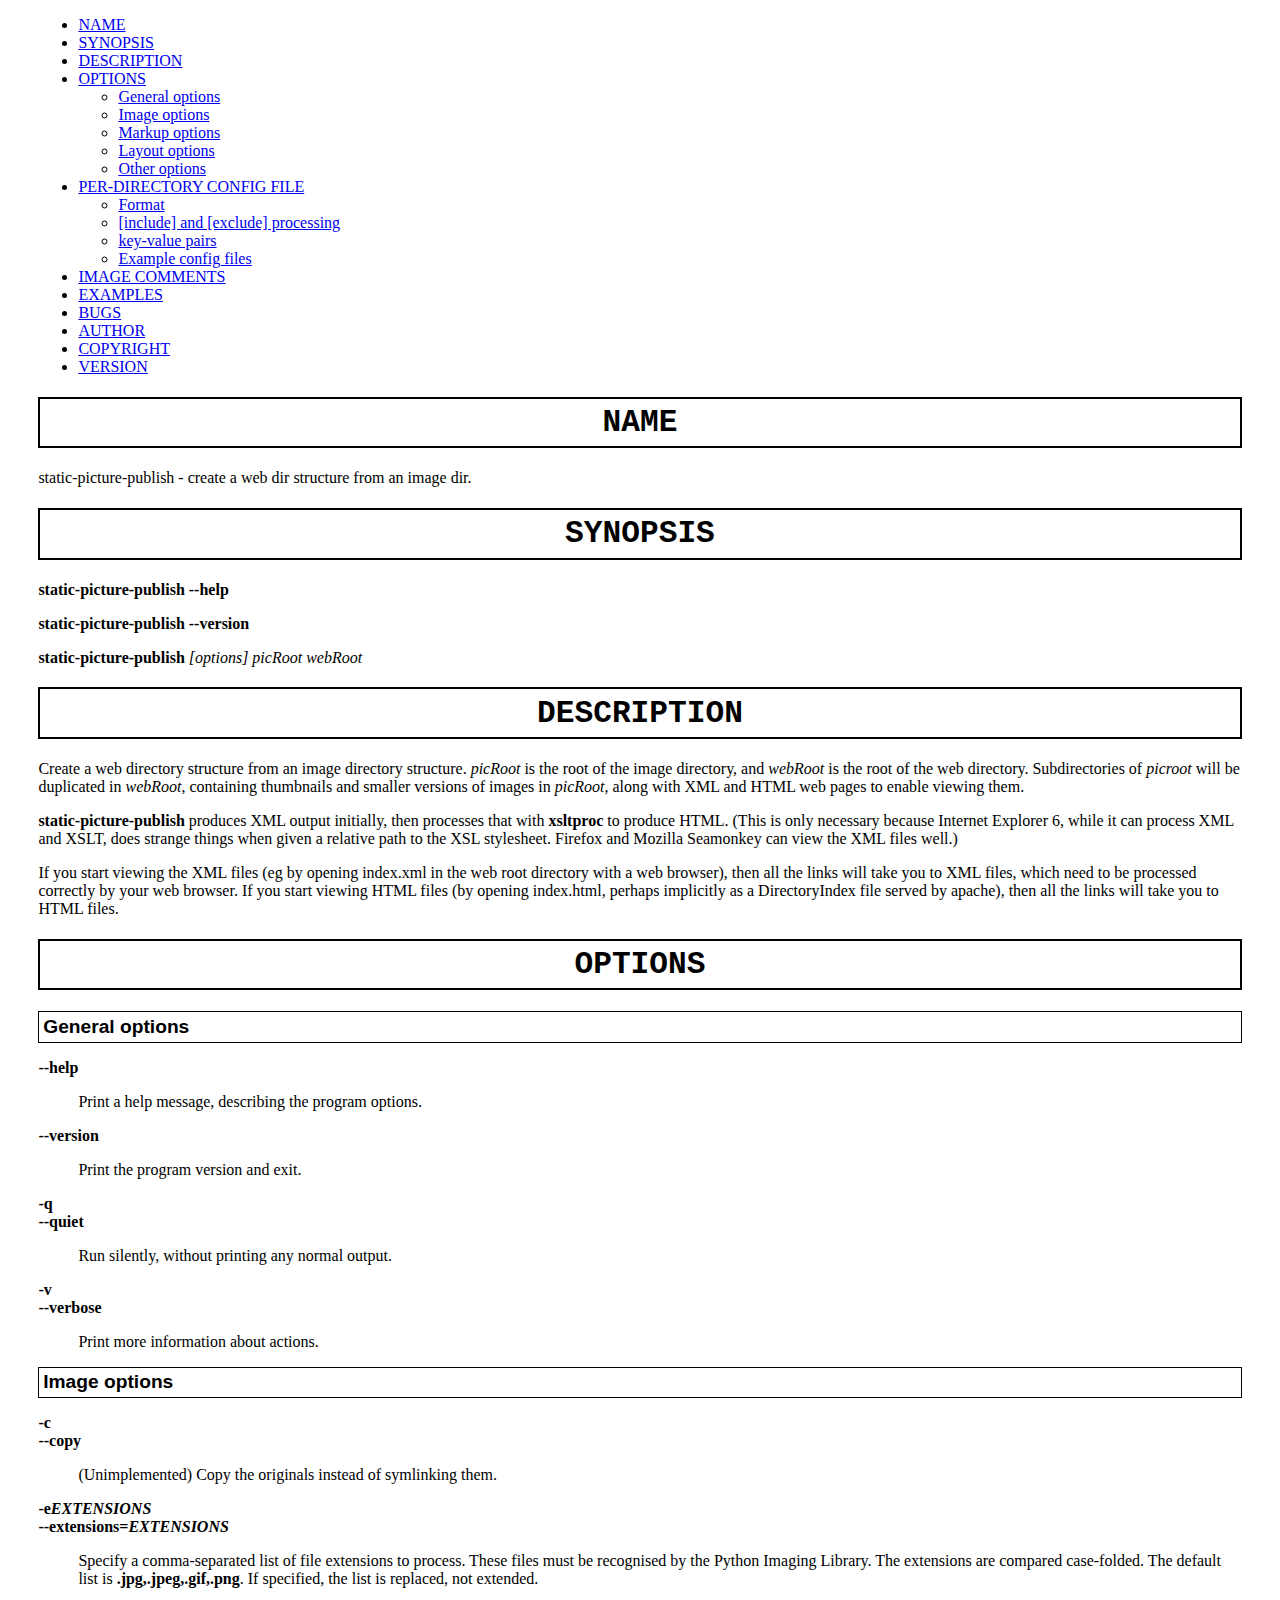
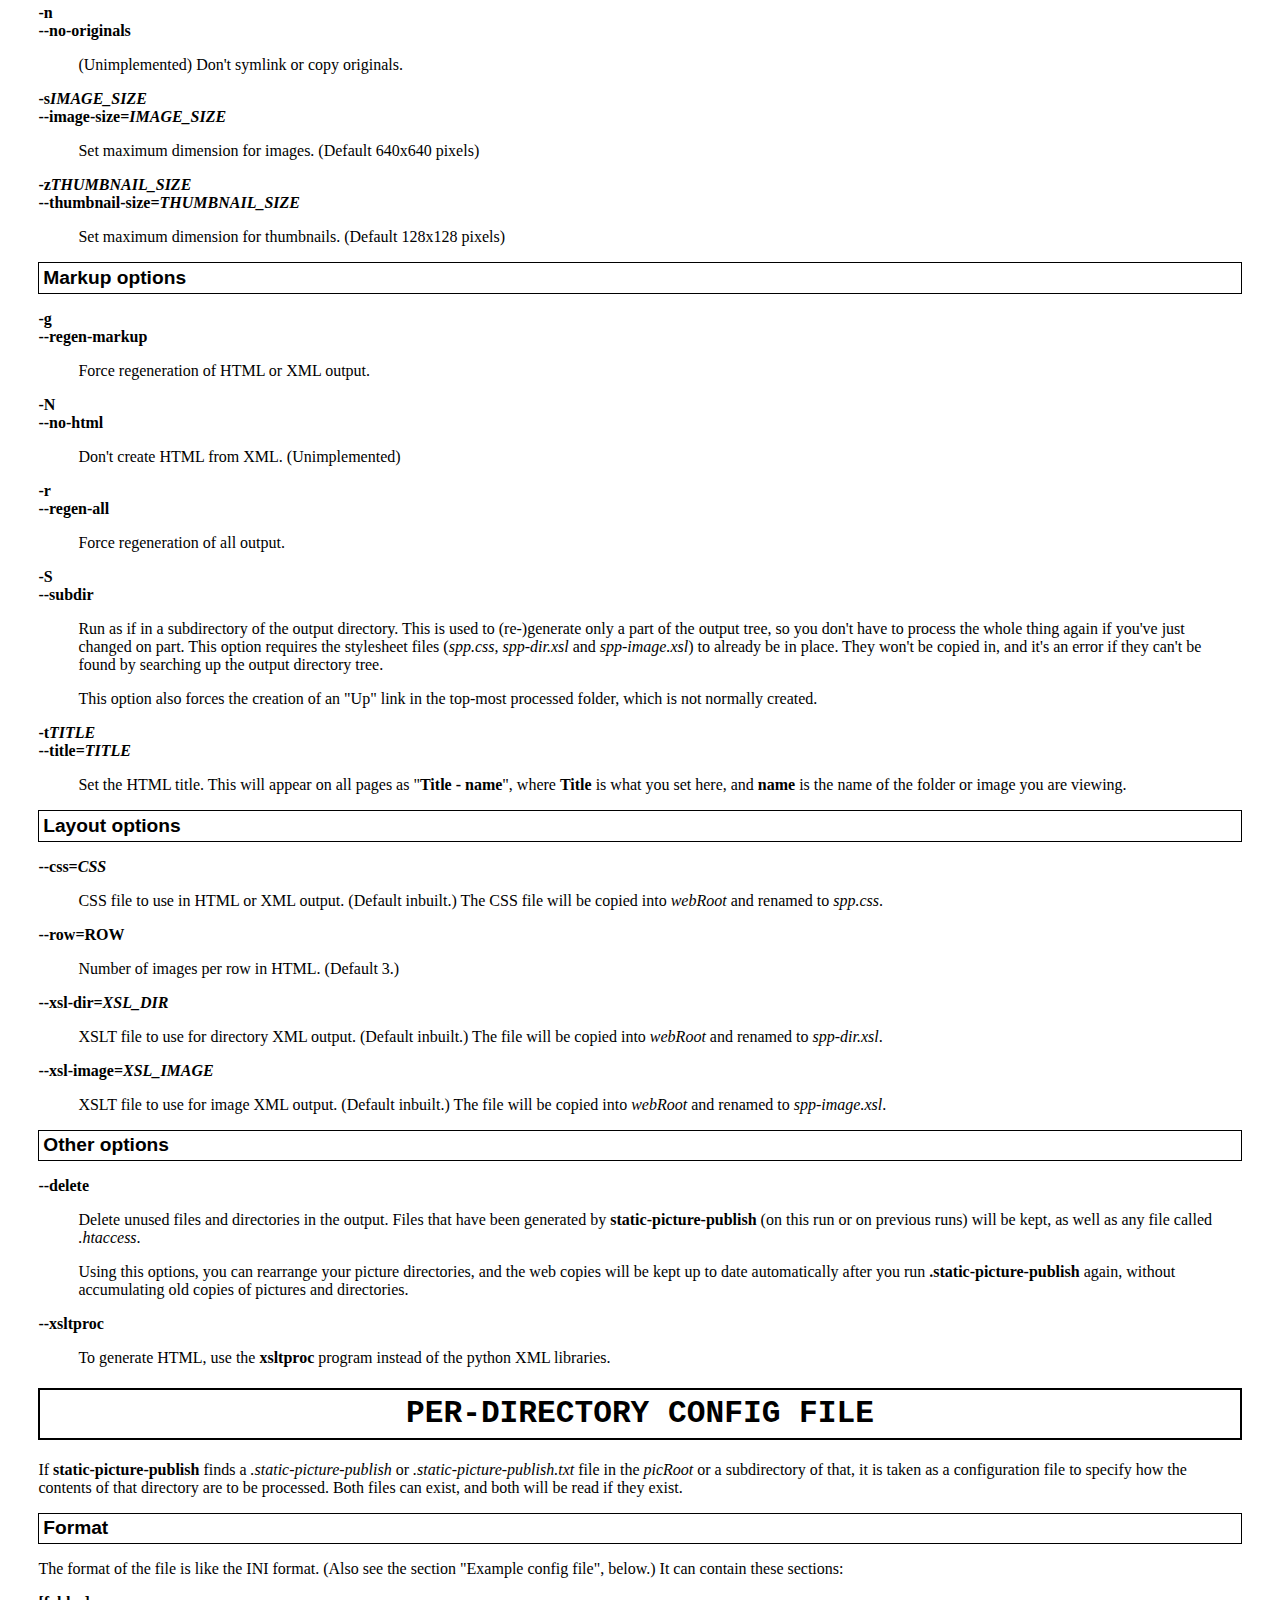
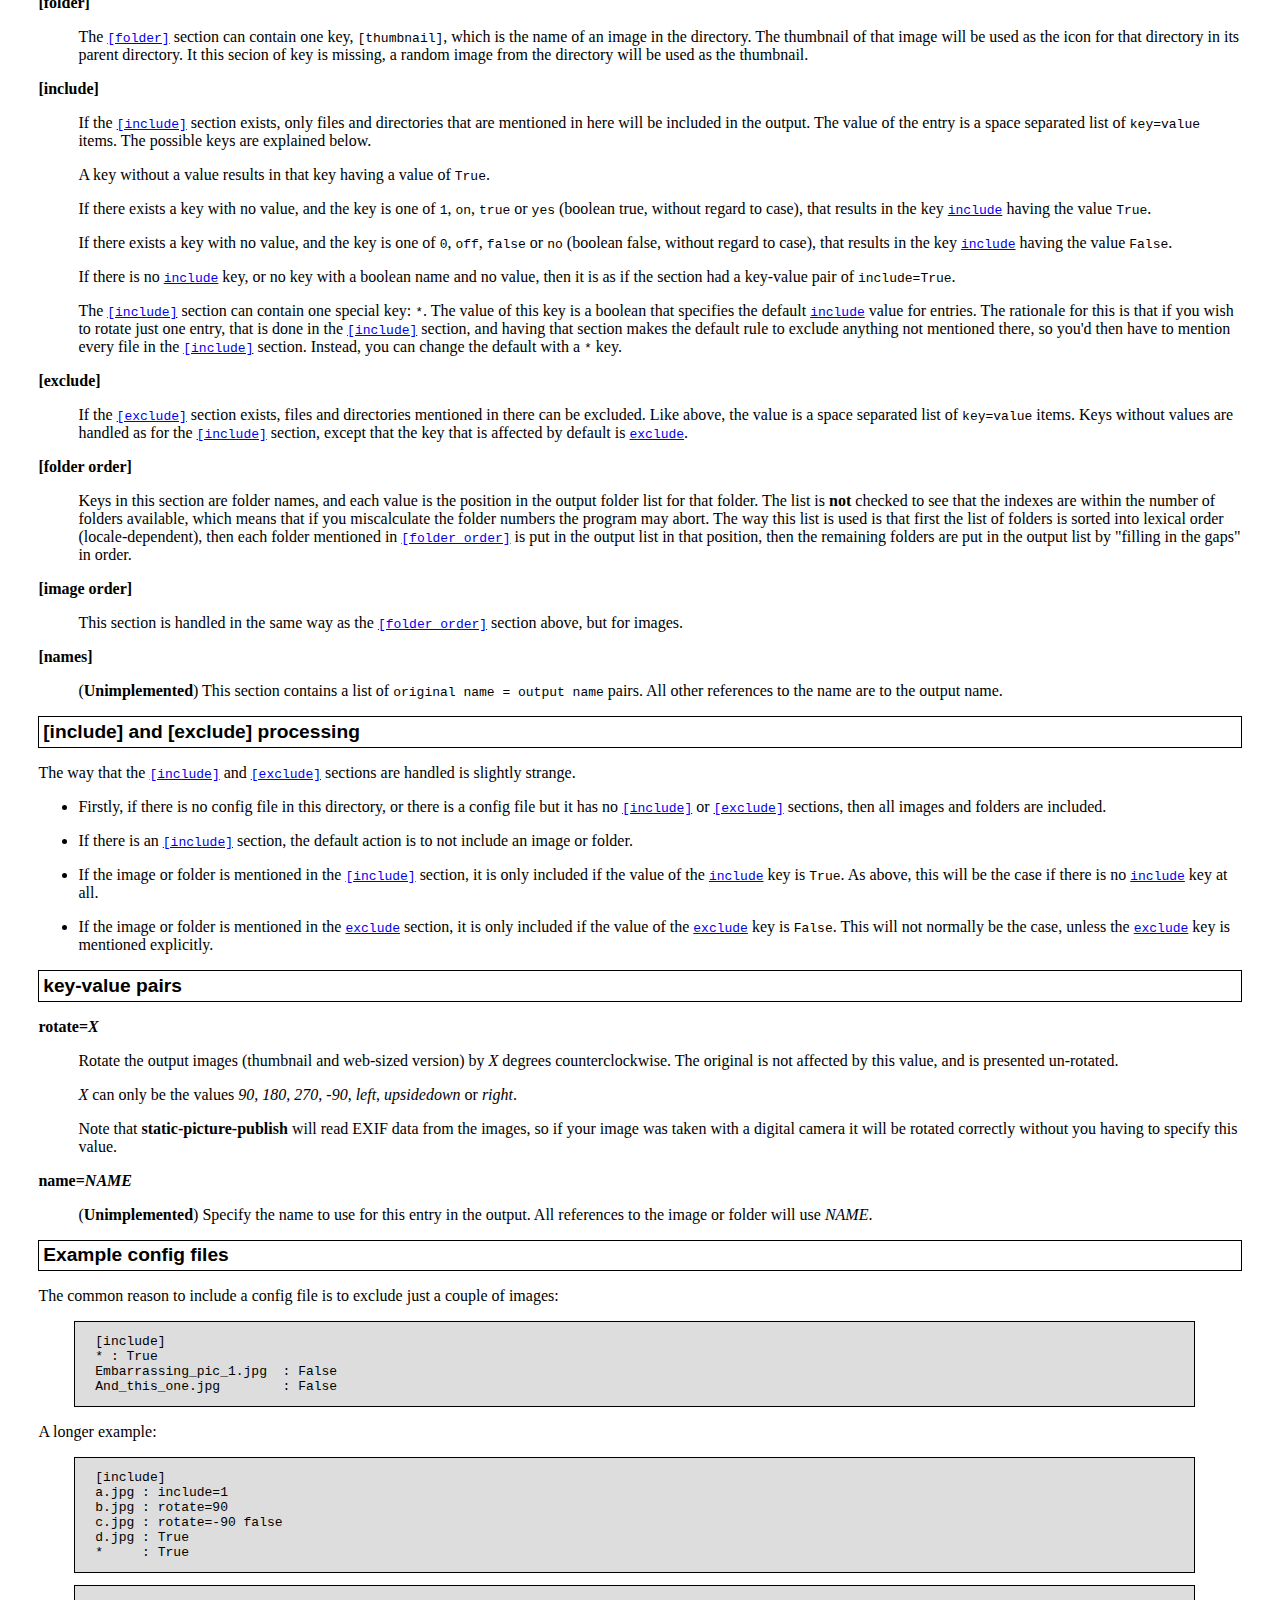
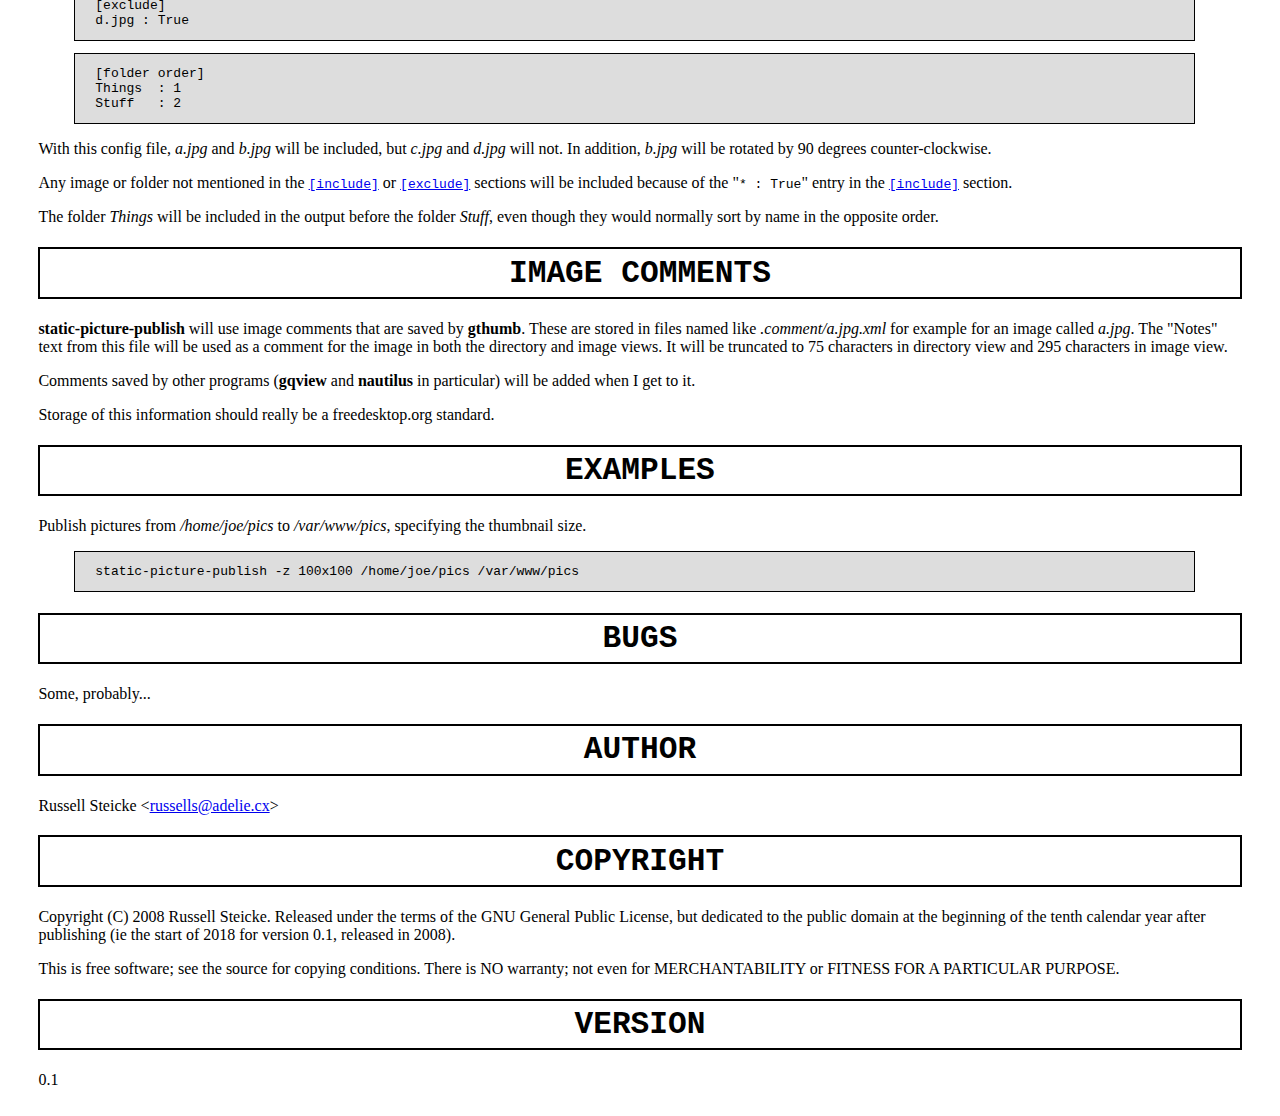
==== static-picture-publish.1.html @ b2e1fc44 "Update web pages." ====
<?xml version="1.0" ?>
<!DOCTYPE html PUBLIC "-//W3C//DTD XHTML 1.0 Strict//EN" "http://www.w3.org/TR/xhtml1/DTD/xhtml1-strict.dtd">
<html xmlns="http://www.w3.org/1999/xhtml">
<head>
<title>static-picture-publish - create a web dir structure from an image dir.</title>
<link rel="stylesheet" href="a.css" type="text/css" />
<meta http-equiv="content-type" content="text/html; charset=utf-8" />
<link rev="made" href="mailto:root@localhost" />
</head>

<body>


<!-- INDEX BEGIN -->
<div name="index">
<p><a name="__index__"></a></p>

<ul>

	<li><a href="#name">NAME</a></li>
	<li><a href="#synopsis">SYNOPSIS</a></li>
	<li><a href="#description">DESCRIPTION</a></li>
	<li><a href="#options">OPTIONS</a></li>
	<ul>

		<li><a href="#general_options">General options</a></li>
		<li><a href="#image_options">Image options</a></li>
		<li><a href="#markup_options">Markup options</a></li>
		<li><a href="#layout_options">Layout options</a></li>
		<li><a href="#other_options">Other options</a></li>
	</ul>

	<li><a href="#per_directory_config_file">PER-DIRECTORY CONFIG FILE</a></li>
	<ul>

		<li><a href="#format">Format</a></li>
		<li><a href="#_include__and__exclude__processing">[include] and [exclude] processing</a></li>
		<li><a href="#key_value_pairs">key-value pairs</a></li>
		<li><a href="#example_config_files">Example config files</a></li>
	</ul>

	<li><a href="#image_comments">IMAGE COMMENTS</a></li>
	<li><a href="#examples">EXAMPLES</a></li>
	<li><a href="#bugs">BUGS</a></li>
	<li><a href="#author">AUTHOR</a></li>
	<li><a href="#copyright">COPYRIGHT</a></li>
	<li><a href="#version">VERSION</a></li>
</ul>

</div>
<!-- INDEX END -->

<p>
</p>
<h1><a name="name">NAME</a></h1>
<p>static-picture-publish - create a web dir structure from an image dir.</p>
<p>
</p>
<h1><a name="synopsis">SYNOPSIS</a></h1>
<p><strong>static-picture-publish --help</strong></p>
<p><strong>static-picture-publish --version</strong></p>
<p><strong>static-picture-publish</strong> <em>[options]</em> <em>picRoot</em> <em>webRoot</em></p>
<p>
</p>
<h1><a name="description">DESCRIPTION</a></h1>
<p>Create a web directory structure from an image directory structure.
<em>picRoot</em> is the root of the image directory, and <em>webRoot</em> is the root
of the web directory.  Subdirectories of <em>picroot</em> will be duplicated in
<em>webRoot</em>, containing thumbnails and smaller versions of images in
<em>picRoot</em>, along with XML and HTML web pages to enable viewing them.</p>
<p><strong>static-picture-publish</strong> produces XML output initially, then processes that
with <strong>xsltproc</strong> to produce HTML.  (This is only necessary because Internet
Explorer 6, while it can process XML and XSLT, does strange things when
given a relative path to the XSL stylesheet.  Firefox and Mozilla Seamonkey
can view the XML files well.)</p>
<p>If you start viewing the XML files (eg by opening index.xml in the web root
directory with a web browser), then all the links will take you to XML
files, which need to be processed correctly by your web browser.  If you
start viewing HTML files (by opening index.html, perhaps implicitly as a
DirectoryIndex file served by apache), then all the links will take you to
HTML files.</p>
<p>
</p>
<h1><a name="options">OPTIONS</a></h1>
<p>
</p>
<h2><a name="general_options">General options</a></h2>
<dl>
<dt><strong><a name="help" class="item">--help</a></strong></dt>

<dd>
<p>Print a help message, describing the program options.</p>
</dd>
<dt><strong><a name="version" class="item">--version</a></strong></dt>

<dd>
<p>Print the program version and exit.</p>
</dd>
<dt><strong><a name="q" class="item">-q</a></strong></dt>

<dt><strong><a name="quiet" class="item">--quiet</a></strong></dt>

<dd>
<p>Run silently, without printing any normal output.</p>
</dd>
<dt><strong><a name="v" class="item">-v</a></strong></dt>

<dt><strong><a name="verbose" class="item">--verbose</a></strong></dt>

<dd>
<p>Print more information about actions.</p>
</dd>
</dl>
<p>
</p>
<h2><a name="image_options">Image options</a></h2>
<dl>
<dt><strong><a name="c" class="item">-c</a></strong></dt>

<dt><strong><a name="copy" class="item">--copy</a></strong></dt>

<dd>
<p>(Unimplemented) Copy the originals instead of symlinking them.</p>
</dd>
<dt><strong><a name="eextensions" class="item">-e<em>EXTENSIONS</em></a></strong></dt>

<dt><strong><a name="extensions_extensions" class="item">--extensions=<em>EXTENSIONS</em></a></strong></dt>

<dd>
<p>Specify a comma-separated list of file extensions to process.  These files
must be recognised by the Python Imaging Library.  The extensions are
compared case-folded.  The default list is <strong>.jpg,.jpeg,.gif,.png</strong>.  If
specified, the list is replaced, not extended.</p>
</dd>
<dt><strong><a name="n" class="item">-n</a></strong></dt>

<dt><strong><a name="no_originals" class="item">--no-originals</a></strong></dt>

<dd>
<p>(Unimplemented) Don't symlink or copy originals.</p>
</dd>
<dt><strong><a name="simage_size" class="item">-s<em>IMAGE_SIZE</em></a></strong></dt>

<dt><strong><a name="image_size_image_size" class="item">--image-size=<em>IMAGE_SIZE</em></a></strong></dt>

<dd>
<p>Set maximum dimension for images.  (Default 640x640 pixels)</p>
</dd>
<dt><strong><a name="zthumbnail_size" class="item">-z<em>THUMBNAIL_SIZE</em></a></strong></dt>

<dt><strong><a name="thumbnail_size_thumbnail_size" class="item">--thumbnail-size=<em>THUMBNAIL_SIZE</em></a></strong></dt>

<dd>
<p>Set maximum dimension for thumbnails.  (Default 128x128 pixels)</p>
</dd>
</dl>
<p>
</p>
<h2><a name="markup_options">Markup options</a></h2>
<dl>
<dt><strong><a name="g" class="item">-g</a></strong></dt>

<dt><strong><a name="regen_markup" class="item">--regen-markup</a></strong></dt>

<dd>
<p>Force regeneration of HTML or XML output.</p>
</dd>
<dt><strong><a name="n" class="item">-N</a></strong></dt>

<dt><strong><a name="no_html" class="item">--no-html</a></strong></dt>

<dd>
<p>Don't create HTML from XML.  (Unimplemented)</p>
</dd>
<dt><strong><a name="r" class="item">-r</a></strong></dt>

<dt><strong><a name="regen_all" class="item">--regen-all</a></strong></dt>

<dd>
<p>Force regeneration of all output.</p>
</dd>
<dt><strong><a name="s" class="item">-S</a></strong></dt>

<dt><strong><a name="subdir" class="item">--subdir</a></strong></dt>

<dd>
<p>Run as if in a subdirectory of the output directory.  This is used to
(re-)generate only a part of the output tree, so you don't have to process
the whole thing again if you've just changed on part.  This option requires
the stylesheet files (<em class="file">spp.css</em>, <em class="file">spp-dir.xsl</em> and <em class="file">spp-image.xsl</em>) to
already be in place.  They won't be copied in, and it's an error if they
can't be found by searching up the output directory tree.</p>
<p>This option also forces the creation of an &quot;Up&quot; link in the top-most
processed folder, which is not normally created.</p>
</dd>
<dt><strong><a name="ttitle" class="item">-t<em>TITLE</em></a></strong></dt>

<dt><strong><a name="title_title" class="item">--title=<em>TITLE</em></a></strong></dt>

<dd>
<p>Set the HTML title.  This will appear on all pages as &quot;<strong>Title - name</strong>&quot;,
where <strong>Title</strong> is what you set here, and <strong>name</strong> is the name of the folder
or image you are viewing.</p>
</dd>
</dl>
<p>
</p>
<h2><a name="layout_options">Layout options</a></h2>
<dl>
<dt><strong><a name="css_css" class="item">--css=<em>CSS</em></a></strong></dt>

<dd>
<p>CSS file to use in HTML or XML output. (Default inbuilt.)  The CSS file
will be copied into <em>webRoot</em> and renamed to <em class="file">spp.css</em>.</p>
</dd>
<dt><strong><a name="row_row" class="item">--row=ROW</a></strong></dt>

<dd>
<p>Number of images per row in HTML. (Default 3.)</p>
</dd>
<dt><strong><a name="xsl_dir_xsl_dir" class="item">--xsl-dir=<em>XSL_DIR</em></a></strong></dt>

<dd>
<p>XSLT file to use for directory XML output. (Default inbuilt.)  The file
will be copied into <em>webRoot</em> and renamed to <em class="file">spp-dir.xsl</em>.</p>
</dd>
<dt><strong><a name="xsl_image_xsl_image" class="item">--xsl-image=<em>XSL_IMAGE</em></a></strong></dt>

<dd>
<p>XSLT file to use for image XML output. (Default inbuilt.)  The file will be
copied into <em>webRoot</em> and renamed to <em class="file">spp-image.xsl</em>.</p>
</dd>
</dl>
<p>
</p>
<h2><a name="other_options">Other options</a></h2>
<dl>
<dt><strong><a name="delete" class="item">--delete</a></strong></dt>

<dd>
<p>Delete unused files and directories in the output.  Files that have been
generated by <strong>static-picture-publish</strong> (on this run or on previous runs)
will be kept, as well as any file called <em class="file">.htaccess</em>.</p>
<p>Using this options, you can rearrange your picture directories, and the web
copies will be kept up to date automatically after you run
<strong>.static-picture-publish</strong> again, without accumulating old copies of
pictures and directories.</p>
</dd>
<dt><strong><a name="xsltproc" class="item">--xsltproc</a></strong></dt>

<dd>
<p>To generate HTML, use the <strong>xsltproc</strong> program instead of the python XML
libraries.</p>
</dd>
</dl>
<p>
</p>
<h1><a name="per_directory_config_file">PER-DIRECTORY CONFIG FILE</a></h1>
<p>If <strong>static-picture-publish</strong> finds a <em class="file">.static-picture-publish</em> or
<em class="file">.static-picture-publish.txt</em> file in the <em>picRoot</em> or a subdirectory of
that, it is taken as a configuration file to specify how the contents of
that directory are to be processed.  Both files can exist, and both will be
read if they exist.</p>
<p>
</p>
<h2><a name="format">Format</a></h2>
<p>The format of the file is like the INI format.  (Also see the section &quot;Example
config file&quot;, below.)  It can contain these sections:</p>
<dl>
<dt><strong><a name="folder" class="item">[folder]</a></strong></dt>

<dd>
<p>The <a href="#folder"><code>[folder]</code></a> section can contain one key, <code>[thumbnail]</code>, which is the
name of an image in the directory.  The thumbnail of that image will be
used as the icon for that directory in its parent directory.  It this
secion of key is missing, a random image from the directory will be used as
the thumbnail.</p>
</dd>
<dt><strong><a name="include" class="item">[include]</a></strong></dt>

<dd>
<p>If the <a href="#include"><code>[include]</code></a> section exists, only files and directories that are
mentioned in here will be included in the output.  The value of the entry
is a space separated list of <code>key=value</code> items.  The possible keys are
explained below.</p>
<p>A key without a value results in that key having a value of <code>True</code>.</p>
<p>If there exists a key with no value, and the key is one of <code>1</code>, <code>on</code>,
<code>true</code> or <code>yes</code> (boolean true, without regard to case), that results in
the key <a href="#include"><code>include</code></a> having the value <code>True</code>.</p>
<p>If there exists a key with no value, and the key is one of <code>0</code>, <code>off</code>,
<code>false</code> or <code>no</code> (boolean false, without regard to case), that results in
the key <a href="#include"><code>include</code></a> having the value <code>False</code>.</p>
<p>If there is no <a href="#include"><code>include</code></a> key, or no key with a boolean name and no value,
then it is as if the section had a key-value pair of <code>include=True</code>.</p>
<p>The <a href="#include"><code>[include]</code></a> section can contain one special key: <code>*</code>.  The value of
this key is a boolean that specifies the default <a href="#include"><code>include</code></a> value for
entries.  The rationale for this is that if you wish to rotate just one
entry, that is done in the <a href="#include"><code>[include]</code></a> section, and having that section
makes the default rule to exclude anything not mentioned there, so you'd
then have to mention every file in the <a href="#include"><code>[include]</code></a> section.  Instead, you
can change the default with a <code>*</code> key.</p>
</dd>
<dt><strong><a name="exclude" class="item">[exclude]</a></strong></dt>

<dd>
<p>If the <a href="#exclude"><code>[exclude]</code></a> section exists, files and directories mentioned in
there can be excluded.  Like above, the value is a space separated list of
<code>key=value</code> items.  Keys without values are handled as for the
<a href="#include"><code>[include]</code></a> section, except that the key that is affected by default is
<a href="#exclude"><code>exclude</code></a>.</p>
</dd>
<dt><strong><a name="folder_order" class="item">[folder order]</a></strong></dt>

<dd>
<p>Keys in this section are folder names, and each value is the position in
the output folder list for that folder.  The list is <strong>not</strong> checked to see
that the indexes are within the number of folders available, which means
that if you miscalculate the folder numbers the program may abort.  The way
this list is used is that first the list of folders is sorted into lexical
order (locale-dependent), then each folder mentioned in <a href="#folder_order"><code>[folder order]</code></a>
is put in the output list in that position, then the remaining folders are
put in the output list by &quot;filling in the gaps&quot; in order.</p>
</dd>
<dt><strong><a name="image_order" class="item">[image order]</a></strong></dt>

<dd>
<p>This section is handled in the same way as the <a href="#folder_order"><code>[folder order]</code></a> section
above, but for images.</p>
</dd>
<dt><strong><a name="names" class="item">[names]</a></strong></dt>

<dd>
<p>(<strong>Unimplemented</strong>) This section contains a list of <code>original name = output
name</code> pairs.  All other references to the name are to the output name.</p>
</dd>
</dl>
<p>
</p>
<h2><a name="_include__and__exclude__processing">[include] and [exclude] processing</a></h2>
<p>The way that the <a href="#include"><code>[include]</code></a> and <a href="#exclude"><code>[exclude]</code></a> sections are handled is
slightly strange.</p>
<ul>
<li>
<p>Firstly, if there is no config file in this directory, or there is a config
file but it has no <a href="#include"><code>[include]</code></a> or <a href="#exclude"><code>[exclude]</code></a> sections, then all images and
folders are included.</p>
</li>
<li>
<p>If there is an <a href="#include"><code>[include]</code></a> section, the default action is to not include
an image or folder.</p>
</li>
<li>
<p>If the image or folder is mentioned in the <a href="#include"><code>[include]</code></a> section, it is only
included if the value of the <a href="#include"><code>include</code></a> key is <code>True</code>.  As above, this will be
the case if there is no <a href="#include"><code>include</code></a> key at all.</p>
</li>
<li>
<p>If the image or folder is mentioned in the <a href="#exclude"><code>exclude</code></a> section, it is only
included if the value of the <a href="#exclude"><code>exclude</code></a> key is <code>False</code>.  This will not
normally be the case, unless the <a href="#exclude"><code>exclude</code></a> key is mentioned explicitly.</p>
</li>
</ul>
<p>
</p>
<h2><a name="key_value_pairs">key-value pairs</a></h2>
<dl>
<dt><strong><a name="rotate_x" class="item">rotate=<em>X</em></a></strong></dt>

<dd>
<p>Rotate the output images (thumbnail and web-sized version) by <em>X</em> degrees
counterclockwise.  The original is not affected by this value, and is
presented un-rotated.</p>
<p><em>X</em> can only be the values <em>90</em>, <em>180</em>, <em>270</em>, <em>-90</em>, <em>left</em>,
<em>upsidedown</em> or <em>right</em>.</p>
<p>Note that <strong>static-picture-publish</strong> will read EXIF data from the images, so if
your image was taken with a digital camera it will be rotated correctly without
you having to specify this value.</p>
</dd>
<dt><strong><a name="name_name" class="item">name=<em>NAME</em></a></strong></dt>

<dd>
<p>(<strong>Unimplemented</strong>) Specify the name to use for this entry in the output.  All
references to the image or folder will use <em>NAME</em>.</p>
</dd>
</dl>
<p>
</p>
<h2><a name="example_config_files">Example config files</a></h2>
<p>The common reason to include a config file is to exclude just a couple of
images:</p>
<pre>
 [include]
 * : True
 Embarrassing_pic_1.jpg  : False
 And_this_one.jpg        : False</pre>
<p>A longer example:</p>
<pre>
 [include]
 a.jpg : include=1
 b.jpg : rotate=90
 c.jpg : rotate=-90 false
 d.jpg : True
 *     : True</pre>
<pre>
 [exclude]
 d.jpg : True</pre>
<pre>
 [folder order]
 Things  : 1
 Stuff   : 2</pre>
<p>With this config file, <em class="file">a.jpg</em> and <em class="file">b.jpg</em> will be included, but <em class="file">c.jpg</em>
and <em class="file">d.jpg</em> will not.  In addition, <em class="file">b.jpg</em> will be rotated by 90 degrees
counter-clockwise.</p>
<p>Any image or folder not mentioned in the <a href="#include"><code>[include]</code></a> or <a href="#exclude"><code>[exclude]</code></a> sections
will be included because of the &quot;<code>* : True</code>&quot; entry in the <a href="#include"><code>[include]</code></a>
section.</p>
<p>The folder <em class="file">Things</em> will be included in the output before the folder <em class="file">Stuff</em>,
even though they would normally sort by name in the opposite order.</p>
<p>
</p>
<h1><a name="image_comments">IMAGE COMMENTS</a></h1>
<p><strong>static-picture-publish</strong> will use image comments that are saved by
<strong>gthumb</strong>.  These are stored in files named like <em class="file">.comment/a.jpg.xml</em> for
example for an image called <em class="file">a.jpg</em>.  The &quot;Notes&quot; text from this file will
be used as a comment for the image in both the directory and image views.
It will be truncated to 75 characters in directory view and 295 characters
in image view.</p>
<p>Comments saved by other programs (<strong>gqview</strong> and <strong>nautilus</strong> in particular)
will be added when I get to it.</p>
<p>Storage of this information should really be a freedesktop.org standard.</p>
<p>
</p>
<h1><a name="examples">EXAMPLES</a></h1>
<p>Publish pictures from <em class="file">/home/joe/pics</em> to <em class="file">/var/www/pics</em>, specifying the
thumbnail size.</p>
<pre>
 static-picture-publish -z 100x100 /home/joe/pics /var/www/pics</pre>
<p>
</p>
<h1><a name="bugs">BUGS</a></h1>
<p>Some, probably...</p>
<p>
</p>
<h1><a name="author">AUTHOR</a></h1>
<p>Russell Steicke &lt;<a href="mailto:russells@adelie.cx">russells@adelie.cx</a>&gt;</p>
<p>
</p>
<h1><a name="copyright">COPYRIGHT</a></h1>
<p>Copyright (C) 2008 Russell Steicke.  Released under the terms of the GNU
General Public License, but dedicated to the public domain at the beginning
of the tenth calendar year after publishing (ie the start of 2018 for
version 0.1, released in 2008).</p>
<p>This is free software; see the source for copying conditions.  There is NO
warranty; not even for MERCHANTABILITY or FITNESS FOR A PARTICULAR PURPOSE.</p>
<p>
</p>
<h1><a name="version">VERSION</a></h1>
<p>0.1</p>

</body>

</html>
---- a.css ----
body
{
  width: 94%;
  margin-left: 3%;
  margin-right: 3%;
}

td.block,
span.block
{
  text-align: center;
  font-size: 1.3em;
}

h1
{
  text-align: center;
  padding: 0.2em;
  border-style: solid;
  border-width: 2px;
  border-color: black;
  font-family: monospace;
  font-size: 240%;
}

h2
{
  padding: 0.2em;
  border-style: solid;
  border-width: 1px;
  border-color: black;
  font-family: sans-serif;
  font-size: 120%;
}

h3
{
  padding: 0.2em;
  border-style: solid;
  border-width: 1px;
  border-color: black;
  font-family: sans-serif;
  font-size: 0.8em;
}

p
{
  /* margin-left: 2%; */
}

pre
{
  width: 91%;
  background-color: #ddd;
  margin: 1%;
  margin-left: 3%;
  margin-right: 3%;
  padding: 1%;
  border-style: solid;
  border-width: 1px;
  border-color: black;
}

a.fancy-link[href]
{
  /*
  background-color: #ff8;
  padding: 3px;
  border-style: solid;
  border-width: 1px;
  border-color: black;
  */
}

table.download-links
{
  margin-left: 3%;
}

dl.download-links
{
  margin-left: 3%;
}

dl.download-links > dt
{
  font-weight: bold;
}

table.download-links tr>td
{
  padding: 6px;
}

span.filename
{
  font-family: monospace;
}

.last-modified
{
  font-size: 0.6em;
  text-align: center;
}
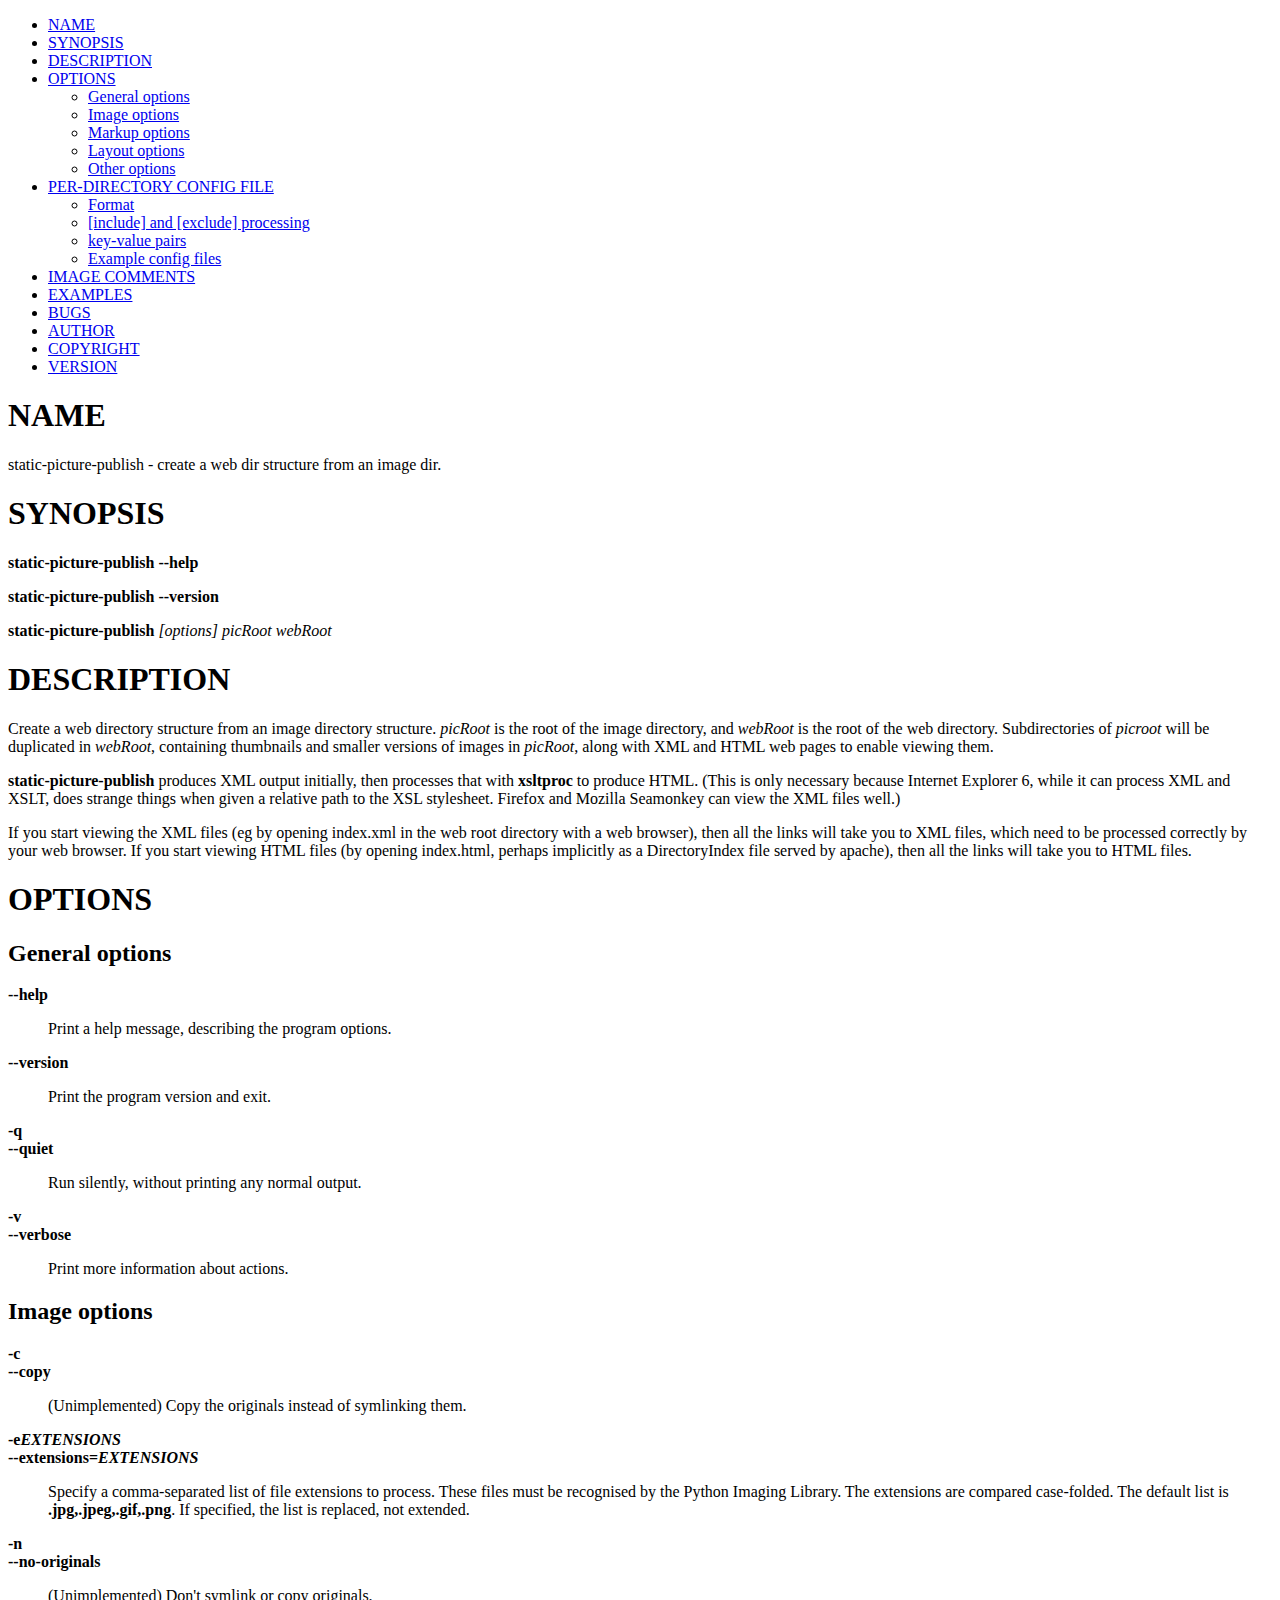
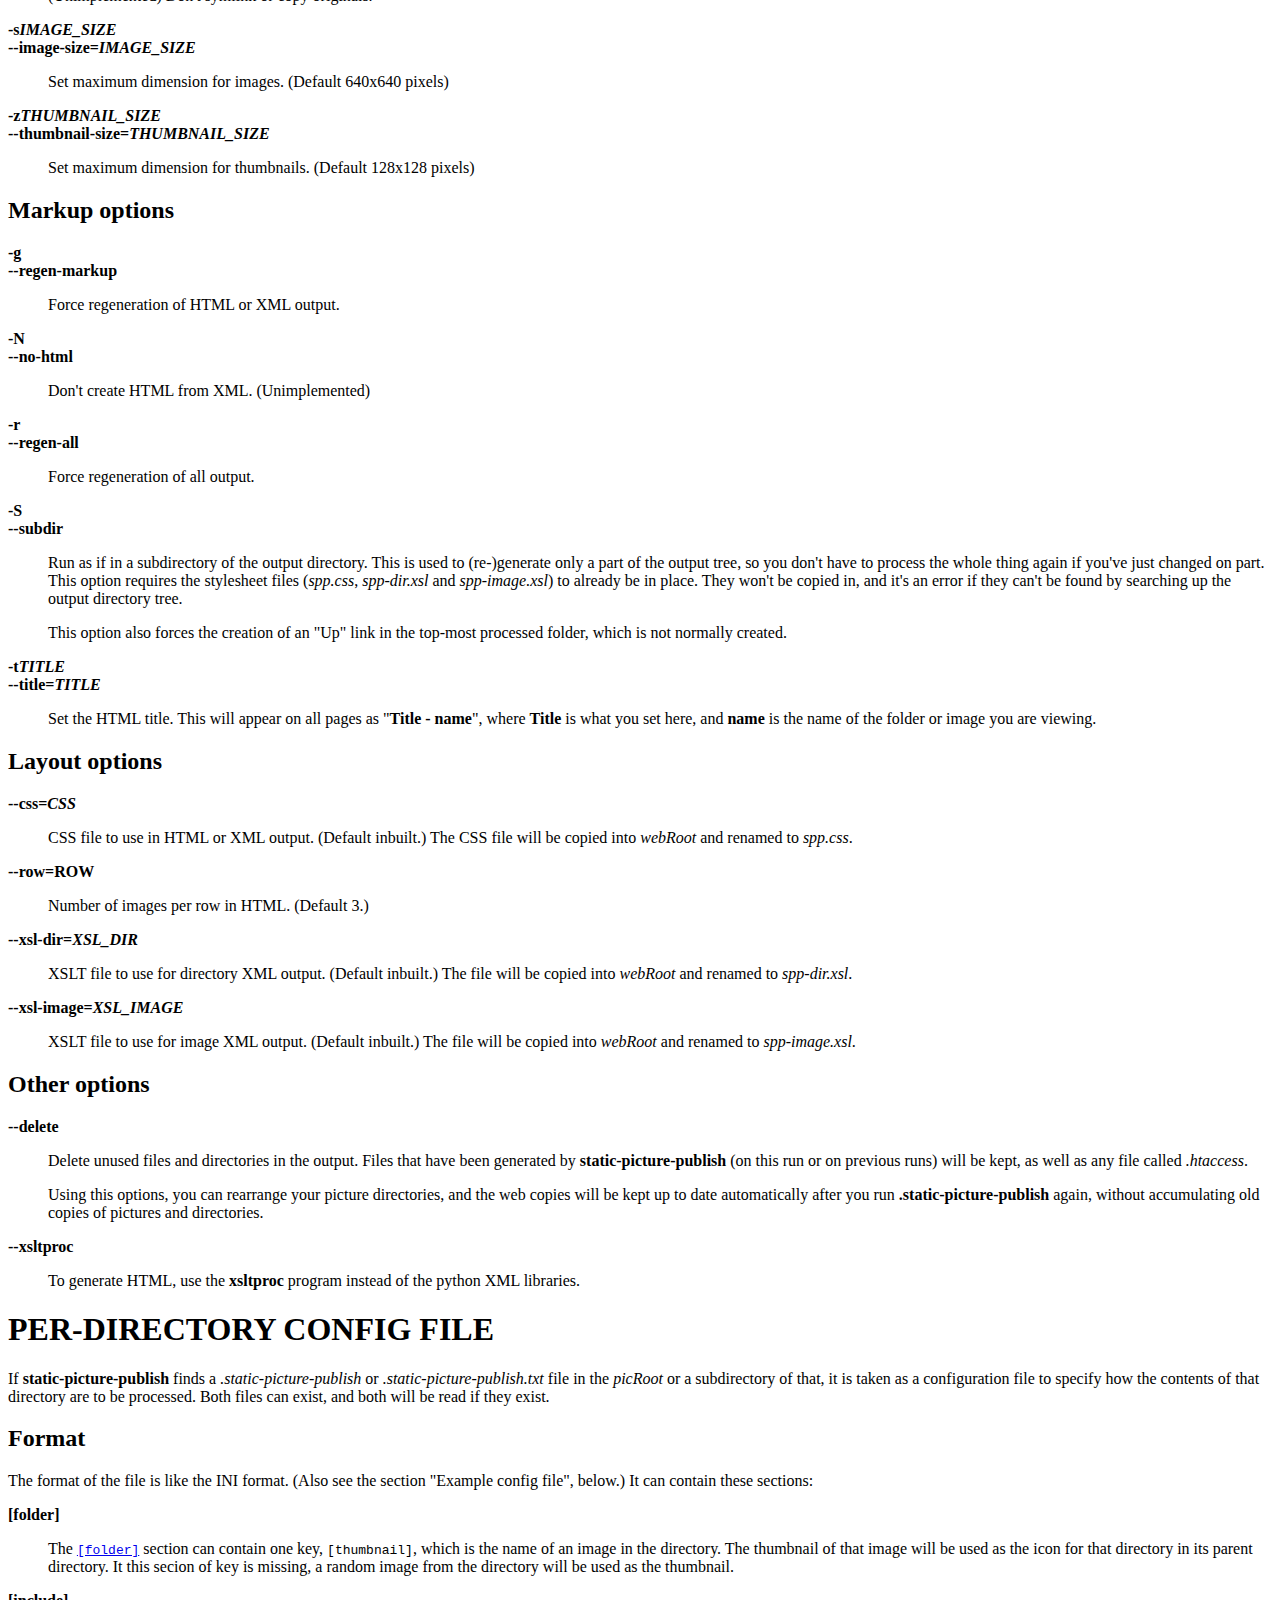
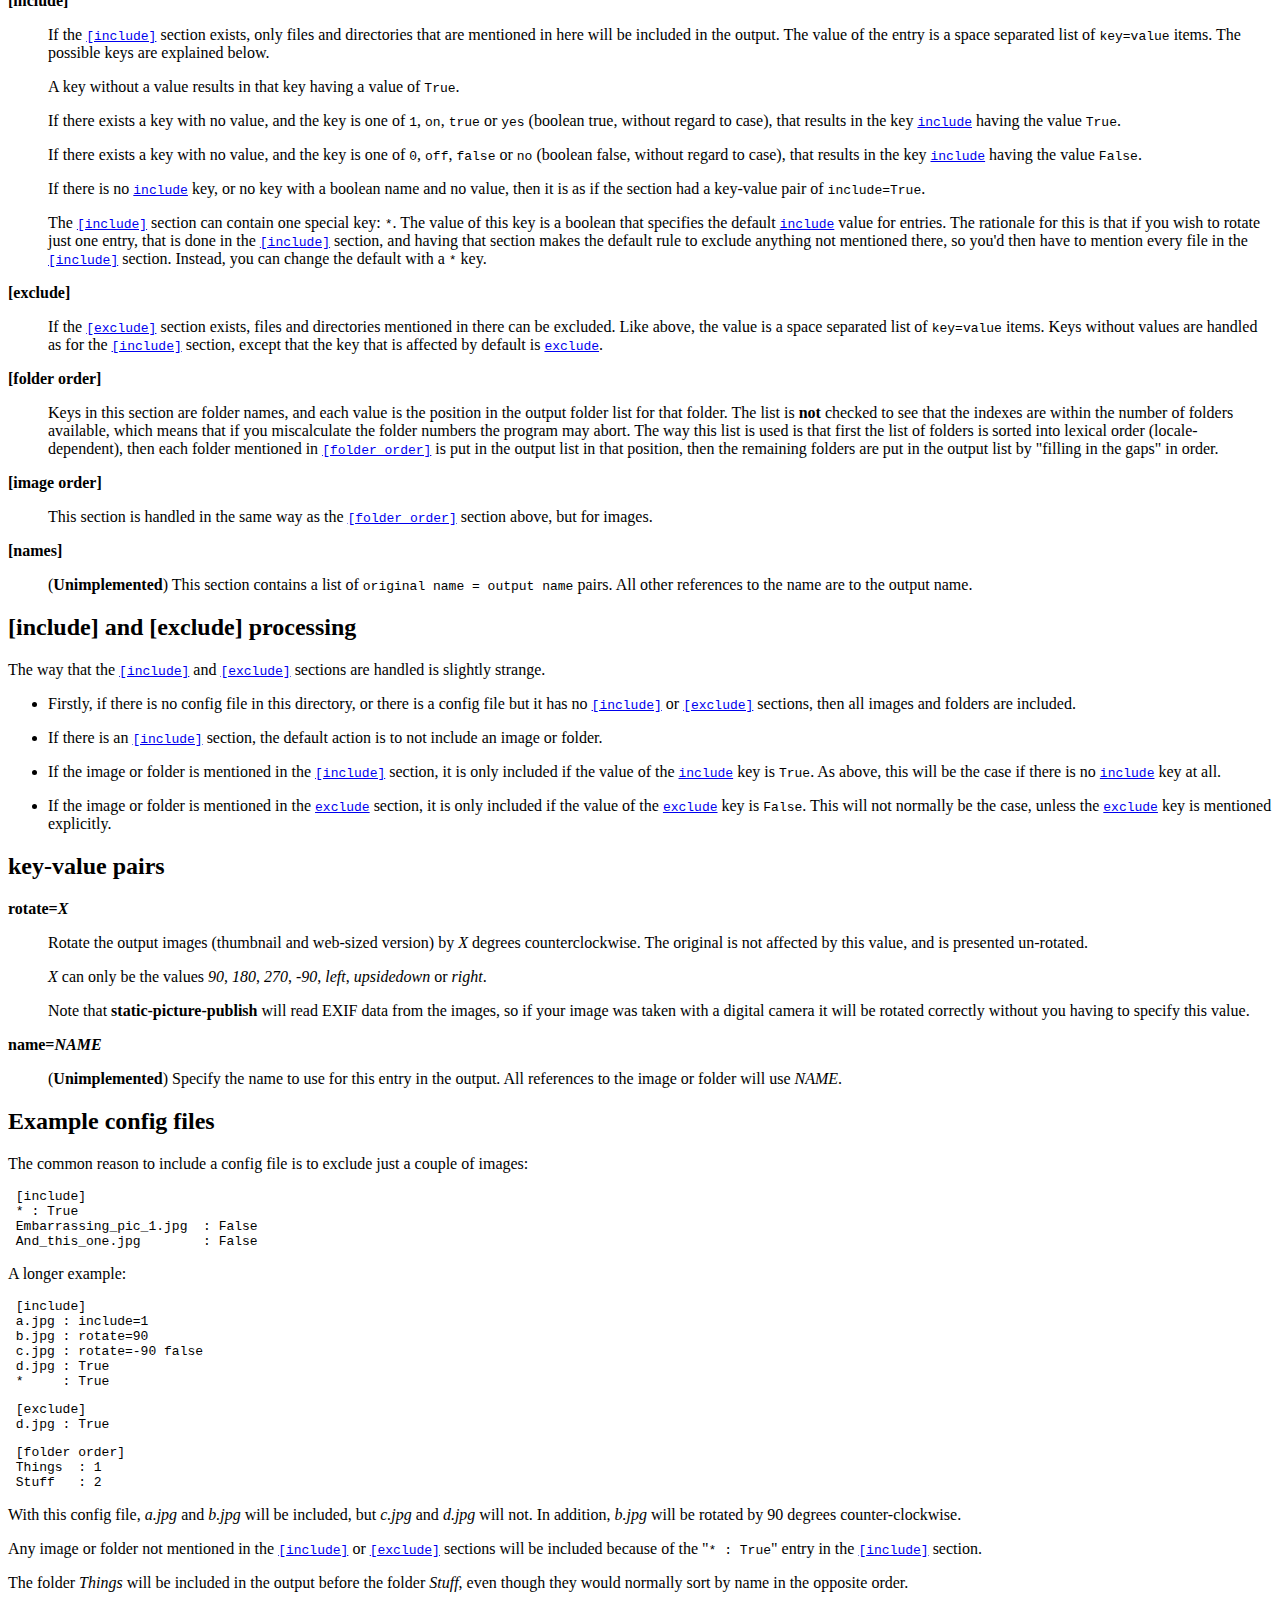
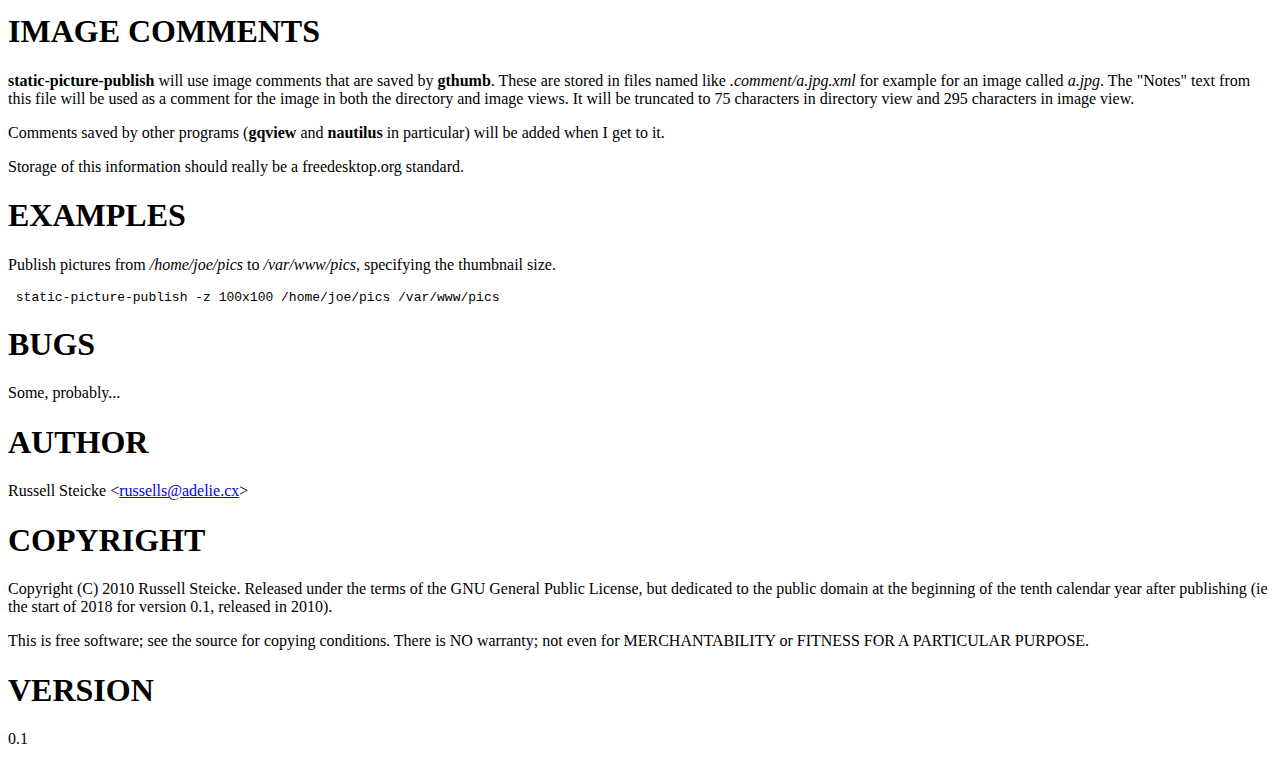
==== commit 662e46df: "Also use the online css file in the generated web page." ====
--- a/static-picture-publish.1.html
+++ b/static-picture-publish.1.html
@@ -3,7 +3,7 @@
 <html xmlns="http://www.w3.org/1999/xhtml">
 <head>
 <title>static-picture-publish - create a web dir structure from an image dir.</title>
-<link rel="stylesheet" href="a.css" type="text/css" />
+<link rel="stylesheet" href="http://russells.github.com/russells.github.com.css" type="text/css" />
 <meta http-equiv="content-type" content="text/html; charset=utf-8" />
 <link rev="made" href="mailto:root@localhost" />
 </head>
@@ -446,10 +446,10 @@
 <p>
 </p>
 <h1><a name="copyright">COPYRIGHT</a></h1>
-<p>Copyright (C) 2008 Russell Steicke.  Released under the terms of the GNU
+<p>Copyright (C) 2010 Russell Steicke.  Released under the terms of the GNU
 General Public License, but dedicated to the public domain at the beginning
 of the tenth calendar year after publishing (ie the start of 2018 for
-version 0.1, released in 2008).</p>
+version 0.1, released in 2010).</p>
 <p>This is free software; see the source for copying conditions.  There is NO
 warranty; not even for MERCHANTABILITY or FITNESS FOR A PARTICULAR PURPOSE.</p>
 <p>
